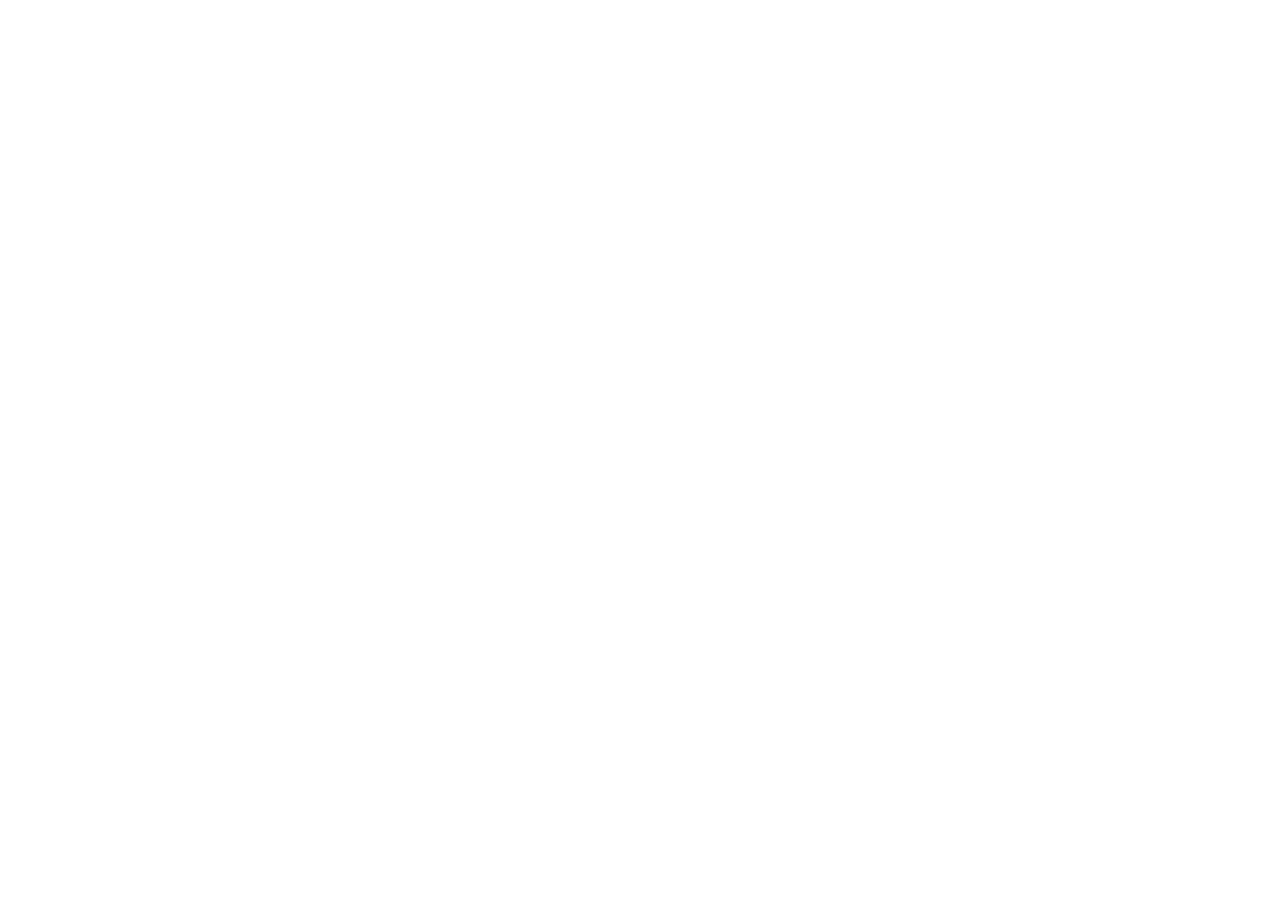
==== index.html @ 8aafa3b3 "added roboto api and fontawesome api. Also I added the ACM intro text to the home page" ====
<!doctype html>
<html class="no-js" lang="en" ng-app="ACM-UTSA">
    <head>
        <meta charset="utf-8">
        <meta http-equiv="x-ua-compatible" content="ie=edge">
        <title></title>
        <meta name="description" content="">
        <meta name="viewport" content="width=device-width, initial-scale=1">

        <link rel="apple-touch-icon" href="apple-touch-icon.png">
        <!-- Place favicon.ico in the root directory -->

        <!-- <link rel="stylesheet" href="css/normalize.css"> -->
        <link href="font-awesome/css/font-awesome.min.css" rel="stylesheet" type="text/css">
        <link href='https://fonts.googleapis.com/css?family=Roboto:400,400italic' rel='stylesheet' type='text/css'>
        <link rel="stylesheet" href="css/bootstrap/css/bootstrap.min.css">
        <link rel="stylesheet" href="css/main.css">
        <link rel="stylesheet" href="css/style.css">
        <script src="js/vendor/modernizr-2.8.3.min.js"></script>
    </head>
    <body>
        <!--[if lt IE 8]>
            <p class="browserupgrade">You are using an <strong>outdated</strong> browser. Please <a href="http://browsehappy.com/">upgrade your browser</a> to improve your experience.</p>
        <![endif]-->
        <div navbar></div>

        <div ui-view></div>
        <script src="/js/vendor/jquery-2.1.4.min.js"></script>
        <script src="/js/vendor/angular-1.4.6.min.js"></script>
        <script src="/js/vendor/angular-ui-router-0.2.15.min.js"></script>
        <script src="/js/app.js"></script>
        <script src="/js/appRoutes.js"></script>
        <script src="/js/vendor/bootstrap.min.js"></script>
        <script src="js/plugins.js"></script>
        <script src="js/main.js"></script>
        <script src="js/footer.js"></script>
        <script src="js/navbar.js"></script>
<!--        <script src="js/navbar2.js"></script>  add this back in when navbars swap properly -->


        <!-- Google Analytics: change UA-XXXXX-X to be your site's ID. -->
        <script>
            (function(b,o,i,l,e,r){b.GoogleAnalyticsObject=l;b[l]||(b[l]=
            function(){(b[l].q=b[l].q||[]).push(arguments)});b[l].l=+new Date;
            e=o.createElement(i);r=o.getElementsByTagName(i)[0];
            e.src='https://www.google-analytics.com/analytics.js';
            r.parentNode.insertBefore(e,r)}(window,document,'script','ga'));
            ga('create','UA-71408623-1','auto');ga('send','pageview');
        </script>
    </body>

</html>
---- css/main.css ----
/*
 * What follows is the result of much research on cross-browser styling.
 * Credit left inline and big thanks to Nicolas Gallagher, Jonathan Neal,
 * Kroc Camen, and the H5BP dev community and team.
 */

/* ==========================================================================
   Base styles: opinionated defaults
   ========================================================================== */

html {
    font-family: Roboto,"Helvetica Neue",Helvetica,Arial,sans-serif;
    color: #222;
    font-size: 1em;
    line-height: 1.4;
}

/*
 * Remove text-shadow in selection highlight:
 * https://twitter.com/miketaylr/status/12228805301
 *
 * These selection rule sets have to be separate.
 * Customize the background color to match your design.
 */

::selection {
    background: #b3d4fc;
    text-shadow: none;
}

/*
 * A better looking default horizontal rule
 */

hr {
    display: block;
    height: 1px;
    border: 0;
    border-top: 1px solid #ccc;
    margin: 1em 0;
    padding: 0;
}

/*
 * Remove the gap between audio, canvas, iframes,
 * images, videos and the bottom of their containers:
 * https://github.com/h5bp/html5-boilerplate/issues/440
 */

audio,
canvas,
iframe,
img,
svg,
video {
    vertical-align: middle;
}

/*
 * Remove default fieldset styles.
 */

fieldset {
    border: 0;
    margin: 0;
    padding: 0;
}

/*
 * Allow only vertical resizing of textareas.
 */

textarea {
    resize: vertical;
}

/* ==========================================================================
   Browser Upgrade Prompt
   ========================================================================== */

.browserupgrade {
    margin: 0.2em 0;
    background: #ccc;
    color: #000;
    padding: 0.2em 0;
}

/* ==========================================================================
   Author's custom styles
   ========================================================================== */
a:link {
    text-decoration: inherit;
}



/* ==========================================================================
   Helper classes
   ========================================================================== */

/*
 * Hide visually and from screen readers:
 */

.hidden {
    display: none !important;
}

/*
 * Hide only visually, but have it available for screen readers:
 * http://snook.ca/archives/html_and_css/hiding-content-for-accessibility
 */

.visuallyhidden {
    border: 0;
    clip: rect(0 0 0 0);
    height: 1px;
    margin: -1px;
    overflow: hidden;
    padding: 0;
    position: absolute;
    width: 1px;
}

/*
 * Extends the .visuallyhidden class to allow the element
 * to be focusable when navigated to via the keyboard:
 * https://www.drupal.org/node/897638
 */

.visuallyhidden.focusable:active,
.visuallyhidden.focusable:focus {
    clip: auto;
    height: auto;
    margin: 0;
    overflow: visible;
    position: static;
    width: auto;
}

/*
 * Hide visually and from screen readers, but maintain layout
 */

.invisible {
    visibility: hidden;
}

/*
 * Clearfix: contain floats
 *
 * For modern browsers
 * 1. The space content is one way to avoid an Opera bug when the
 *    `contenteditable` attribute is included anywhere else in the document.
 *    Otherwise it causes space to appear at the top and bottom of elements
 *    that receive the `clearfix` class.
 * 2. The use of `table` rather than `block` is only necessary if using
 *    `:before` to contain the top-margins of child elements.
 */

.clearfix:before,
.clearfix:after {
    content: " "; /* 1 */
    display: table; /* 2 */
}

.clearfix:after {
    clear: both;
}

/* ==========================================================================
   EXAMPLE Media Queries for Responsive Design.
   These examples override the primary ('mobile first') styles.
   Modify as content requires.
   ========================================================================== */

@media only screen and (min-width: 35em) {
    /* Style adjustments for viewports that meet the condition */
}

@media print,
       (min-resolution: 1.25dppx),
       (min-resolution: 120dpi) {
    /* Style adjustments for high resolution devices */
}

/* ==========================================================================
   Print styles.
   Inlined to avoid the additional HTTP request:
   http://www.phpied.com/delay-loading-your-print-css/
   ========================================================================== */

@media print {
    *,
    *:before,
    *:after,
    *:first-letter,
    *:first-line {
        background: transparent !important;
        color: #000 !important; /* Black prints faster:
                                   http://www.sanbeiji.com/archives/953 */
        box-shadow: none !important;
        text-shadow: none !important;
    }

    a,
    a:visited {
        text-decoration: underline;
    }

    a[href]:after {
        content: " (" attr(href) ")";
    }

    abbr[title]:after {
        content: " (" attr(title) ")";
    }

    /*
     * Don't show links that are fragment identifiers,
     * or use the `javascript:` pseudo protocol
     */

    a[href^="#"]:after,
    a[href^="javascript:"]:after {
        content: "";
    }

    pre,
    blockquote {
        border: 1px solid #999;
        page-break-inside: avoid;
    }

    /*
     * Printing Tables:
     * http://css-discuss.incutio.com/wiki/Printing_Tables
     */

    thead {
        display: table-header-group;
    }

    tr,
    img {
        page-break-inside: avoid;
    }

    img {
        max-width: 100% !important;
    }

    p,
    h2,
    h3 {
        orphans: 3;
        widows: 3;
    }

    h2,
    h3 {
        page-break-after: avoid;
    }
}
---- css/style.css ----
.intro {
    display: table;
    background: url(../img/Jumbotron.jpg) no-repeat bottom center scroll;
    position: absolute;
    width: 100%;
    height: 100%;
    padding: 100px 0;
    text-align: center;
    color: #fff;
    background-color: #000;
    -webkit-background-size: cover;
    -moz-background-size: cover;
    background-size: cover;
    -o-background-size: cover;
}

.intro .intro-body {
    display: table-cell;
    vertical-align: middle;
}

.intro .intro-body .brand-heading {
    font-size: 40px;
}

.intro .intro-body .intro-text {
    font-size: 18px;
}

@media(min-width:768px) {
    .intro {
        height: 100%;
        padding: 0;
    }

    .intro .intro-body .brand-heading {
        font-size: 100px;
    }

    .intro .intro-body .intro-text {
        font-size: 26px;
    }
}

.btn-circle {
    width: 70px;
    height: 70px;
    margin-top: 15px;
    padding: 7px 16px;
    border: 2px solid #fff;
    border-radius: 100%!important;
    font-size: 40px;
    color: #fff;
    background: 0 0;
    -webkit-transition: background .3s ease-in-out;
    -moz-transition: background .3s ease-in-out;
    transition: background .3s ease-in-out;
}

.btn-circle:hover,
.btn-circle:focus {
    outline: 0;
    color: #fff;
    background: rgba(255,255,255,.1);
}

.btn-circle i.animated {
    -webkit-transition-property: -webkit-transform;
    -webkit-transition-duration: 1s;
    -moz-transition-property: -moz-transform;
    -moz-transition-duration: 1s;
}

.btn-circle:hover i.animated {
    -webkit-animation-name: pulse;
    -moz-animation-name: pulse;
    -webkit-animation-duration: 1.5s;
    -moz-animation-duration: 1.5s;
    -webkit-animation-iteration-count: infinite;
    -moz-animation-iteration-count: infinite;
    -webkit-animation-timing-function: linear;
    -moz-animation-timing-function: linear;
}












p {
    font-family: Roboto,"Helvetica Neue",Helvetica,Arial,sans-serif;
    font-size: 18px;
    line-height: 1.5;
}

html {
    font-family: Roboto,"Helvetica Neue",Helvetica,Arial,sans-serif;
} 

body {
    background-color: #fff;
    padding-top: 50px;
    font-family: Roboto,"Helvetica Neue",Helvetica,Arial,sans-serif;
}

h1,h2,h3,h4,h5,h6 {
    color :#f15a22;
    margin: 0 0 25px;
    text-transform: uppercase;
    font-family: Roboto,"Helvetica Neue",Helvetica,Arial,sans-serif;
    letter-spacing: 1px;
}
#calendar {
    background-color: #fff;
}
#officers {
    background-color: #fff;
}
#officers h3 {
    margin: 5px 0 5px;
    font-size: 20px;
}

/*
.cover-picture{
    position: absolute;
    width: 100%;
    height: 100%;
    background: url('../img/Jumbotron.jpg');
    background-size: cover;
}
*/

.cover-text {
    position: absolute;
    text-align: center;
    left:5%;
    top:20%;
}

.media{
    text-align: center;
}

@font-face {
  font-family:'robo';
  src: url('/fonts/robofan.otf');
}
.navbar-transparent {
    font-family: Roboto,"Helvetica Neue",Helvetica,Arial,sans-serif;
    text-transform: uppercase;
    background-color: transparent;
    border: none;
    color: #fff;
}
.navbar-right .social-button a {
    padding:0;
    margin:0;
    padding-top: 4%;
}
.navbar-brand {
    padding: 0;
}

.jumbo-text {
  font-family: 'robo';
  color: black;
}
.jumbo-header {
  font-size:20em;
}
.jumbo-content{
  font-size:10em;
}
.well {
    background-color: #eee;
}
.form-well{
    position: relative;
    left:17%;
    border:1px solid #0c2340;
}
.ng-scope{
    background-color: #0c2340;
}
.content-area {
    background-color: #0c2340;
    color: #fff;
    position: absolute;
    top: 100%;
    width: 100%;
    text-align: center;
}
.content-box-left {
    background-color: #f15a22;
    color: #000;
    padding-top:5%;
    padding-left: 5%;
    padding-right: 5%;
    height: 350px;
}
.content-box-left h4 {
    color: #0c2340;
}
.content-box-right {
    background-color: #0c2340;
    color: #fff;
    padding-top:5%;
    padding-left: 5%;
    padding-right: 5%;
    height: 350px;
}
.content-box-left img {
    width: 100%;
    height: auto;
}
.content-box-right img {
    width: 100%;
    height: auto;
}
.content-box-left p {
    text-align: right;
}
.content-box-right p {
    text-align: left;
}
.info-item {
    margin-bottom: 25px;
}
.officer-item {
    margin-bottom: 25px;
}
.text-center {
    text-align:center;
}
.text-center li{
    margin: 0 auto;
    list-style-position: inside;
}
.footer{
    color: #fff;
    padding-top: 15px;
    padding-bottom: 10px;
}
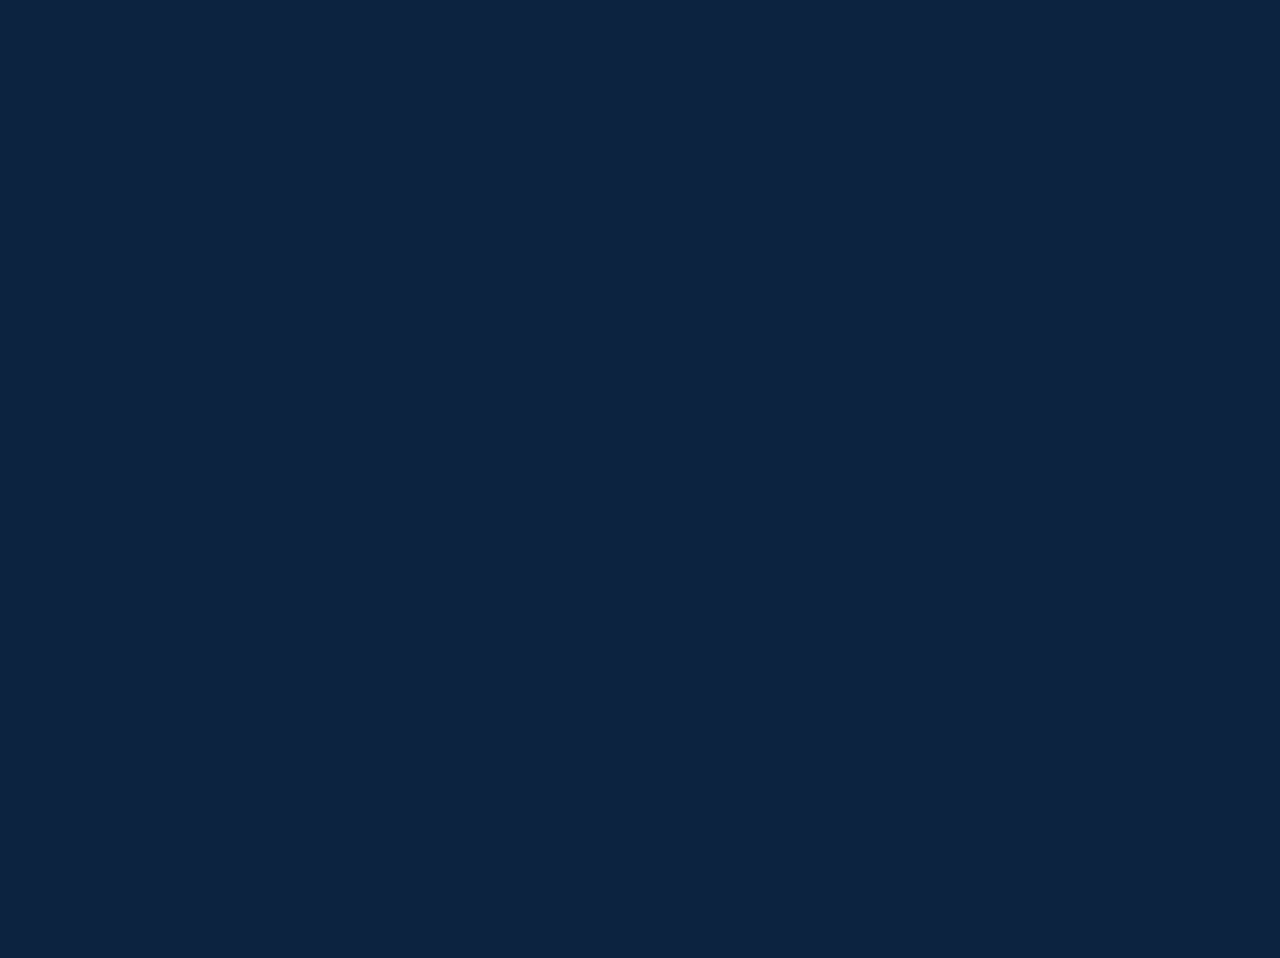
==== commit 4fd4b40a: "added files for Tristan" ====
--- a/index.html
+++ b/index.html
@@ -14,23 +14,24 @@
         <link href="font-awesome/css/font-awesome.min.css" rel="stylesheet" type="text/css">
         <link href='https://fonts.googleapis.com/css?family=Roboto:400,400italic' rel='stylesheet' type='text/css'>
         <link rel="stylesheet" href="css/bootstrap/css/bootstrap.min.css">
+        <link rel="stylesheet" href="css/acmutsa.css">
         <link rel="stylesheet" href="css/main.css">
         <link rel="stylesheet" href="css/style.css">
         <script src="js/vendor/modernizr-2.8.3.min.js"></script>
     </head>
-    <body>
+    <body data-spy="scroll" data-target=".navbar-default" data-offset="50px">
         <!--[if lt IE 8]>
             <p class="browserupgrade">You are using an <strong>outdated</strong> browser. Please <a href="http://browsehappy.com/">upgrade your browser</a> to improve your experience.</p>
         <![endif]-->
         <div navbar></div>
 
         <div ui-view></div>
-        <script src="/js/vendor/jquery-2.1.4.min.js"></script>
-        <script src="/js/vendor/angular-1.4.6.min.js"></script>
-        <script src="/js/vendor/angular-ui-router-0.2.15.min.js"></script>
-        <script src="/js/app.js"></script>
-        <script src="/js/appRoutes.js"></script>
-        <script src="/js/vendor/bootstrap.min.js"></script>
+        <script src="js/vendor/jquery-2.1.4.min.js"></script>
+        <script src="js/vendor/angular-1.4.6.min.js"></script>
+        <script src="js/vendor/angular-ui-router-0.2.15.min.js"></script>
+        <script src="js/vendor/bootstrap.min.js"></script>
+        <script src="js/app.js"></script>
+        <script src="js/appRoutes.js"></script>
         <script src="js/plugins.js"></script>
         <script src="js/main.js"></script>
         <script src="js/footer.js"></script>
--- a/css/acmutsa.css
+++ b/css/acmutsa.css
@@ -0,0 +1,379 @@
+/**************************************************************************
+    acm-utsa website css file				December 15, 2015
+**************************************************************************/
+
+body {
+    width: 100%;
+    height: 100%;
+    font-family: Roboto,"Helvetica Neue",Helvetica,Arial,sans-serif;
+    color: #fff;
+    background-color: #0C2340;
+}
+
+html {
+    width: 100%;
+    height: 100%;
+}
+
+h1,
+h2,
+h3,
+h4,
+h5,
+h6 {
+    color: #F15A22;
+    margin: 0 0 35px;
+    text-transform: uppercase;
+    font-family: Roboto,"Helvetica Neue",Helvetica,Arial,sans-serif;
+    font-weight: 700;
+    letter-spacing: 1px;
+}
+
+p {
+    margin: 0 0 25px;
+    font-size: 18px;
+    line-height: 1.5;
+}
+
+@media(min-width:768px) {
+    p {
+        margin: 0 0 35px;
+        font-size: 20px;
+        line-height: 1.6;
+    }
+}
+
+a {
+    color: #f15a22;
+    -webkit-transition: all .2s ease-in-out;
+    -moz-transition: all .2s ease-in-out;
+    transition: all .2s ease-in-out;
+}
+
+a:hover,
+a:focus {
+    text-decoration: none;
+    color: #0c2340;
+}
+
+.light {
+    font-weight: 400;
+}
+
+.navbar-custom {
+    margin-bottom: 0;
+    border-bottom: 1px solid rgba(255,255,255,.3);
+    text-transform: uppercase;
+    font-family: Roboto,"Helvetica Neue",Helvetica,Arial,sans-serif;
+    background-color: #000;
+}
+
+.navbar-custom .navbar-brand {
+    font-weight: 700;
+}
+
+.navbar-custom .navbar-brand:focus {
+    outline: 0;
+}
+
+.navbar-custom .navbar-brand .navbar-toggle {
+    padding: 4px 6px;
+    font-size: 16px;
+    color: #fff;
+}
+
+.navbar-custom .navbar-brand .navbar-toggle:focus,
+.navbar-custom .navbar-brand .navbar-toggle:active {
+    outline: 0;
+}
+
+.navbar-custom a {
+    color: #fff;
+}
+
+.navbar-custom .nav li a {
+    -webkit-transition: background .3s ease-in-out;
+    -moz-transition: background .3s ease-in-out;
+    transition: background .3s ease-in-out;
+}
+
+.navbar-custom .nav li a:hover {
+    outline: 0;
+    color: rgba(255,255,255,.8);
+    background-color: transparent;
+}
+
+.navbar-custom .nav li a:focus,
+.navbar-custom .nav li a:active {
+    outline: 0;
+    background-color: transparent;
+}
+
+.navbar-custom .nav li.active {
+    outline: 0;
+}
+
+.navbar-custom .nav li.active a {
+    background-color: rgba(255,255,255,.3);
+}
+
+.navbar-custom .nav li.active a:hover {
+    color: #fff;
+}
+
+@media(min-width:768px) {
+    .navbar-custom {
+        padding: 20px 0;
+        border-bottom: 0;
+        letter-spacing: 1px;
+        background: 0 0;
+        -webkit-transition: background .5s ease-in-out,padding .5s ease-in-out;
+        -moz-transition: background .5s ease-in-out,padding .5s ease-in-out;
+        transition: background .5s ease-in-out,padding .5s ease-in-out;
+    }
+
+    .navbar-custom.top-nav-collapse {
+        padding: 0;
+        border-bottom: 1px solid rgba(255,255,255,.3);
+        background: #000;
+    }
+}
+
+.intro {
+    display: table;
+    width: 100%;
+    height: auto;
+    padding: 100px 0;
+    text-align: center;
+    color: #fff;
+    background: url(../img/Jumbotron.jpg) no-repeat bottom center scroll;
+    background-color: #000;
+    -webkit-background-size: cover;
+    -moz-background-size: cover;
+    background-size: cover;
+    -o-background-size: cover;
+}
+
+.intro .intro-body {
+    display: table-cell;
+    vertical-align: middle;
+}
+
+.intro .intro-body .brand-heading {
+    font-size: 40px;
+}
+
+.intro .intro-body .intro-text {
+    font-size: 18px;
+}
+
+@media(min-width:768px) {
+    .intro {
+        height: 100%;
+        padding: 0;
+    }
+
+    .intro .intro-body .brand-heading {
+        font-size: 100px;
+    }
+
+    .intro .intro-body .intro-text {
+        font-size: 26px;
+    }
+}
+
+.btn-circle {
+    width: 70px;
+    height: 70px;
+    margin-top: 15px;
+    padding: 7px 16px;
+    border: 2px solid #fff;
+    border-radius: 100%!important;
+    font-size: 40px;
+    color: #fff;
+    background: 0 0;
+    -webkit-transition: background .3s ease-in-out;
+    -moz-transition: background .3s ease-in-out;
+    transition: background .3s ease-in-out;
+}
+
+.btn-circle:hover,
+.btn-circle:focus {
+    outline: 0;
+    color: #fff;
+    background: rgba(255,255,255,.1);
+}
+
+.btn-circle i.animated {
+    -webkit-transition-property: -webkit-transform;
+    -webkit-transition-duration: 1s;
+    -moz-transition-property: -moz-transform;
+    -moz-transition-duration: 1s;
+}
+
+.btn-circle:hover i.animated {
+    -webkit-animation-name: pulse;
+    -moz-animation-name: pulse;
+    -webkit-animation-duration: 1.5s;
+    -moz-animation-duration: 1.5s;
+    -webkit-animation-iteration-count: infinite;
+    -moz-animation-iteration-count: infinite;
+    -webkit-animation-timing-function: linear;
+    -moz-animation-timing-function: linear;
+}
+
+@-webkit-keyframes pulse {    
+    0% {
+        -webkit-transform: scale(1);
+        transform: scale(1);
+    }
+
+    50% {
+        -webkit-transform: scale(1.2);
+        transform: scale(1.2);
+    }
+
+    100% {
+        -webkit-transform: scale(1);
+        transform: scale(1);
+    }
+}
+
+@-moz-keyframes pulse {    
+    0% {
+        -moz-transform: scale(1);
+        transform: scale(1);
+    }
+
+    50% {
+        -moz-transform: scale(1.2);
+        transform: scale(1.2);
+    }
+
+    100% {
+        -moz-transform: scale(1);
+        transform: scale(1);
+    }
+}
+
+.content-section {
+    padding-top: 10px;
+}
+
+.events-section {
+    width: 100%;
+    padding: 50px 0;
+    color: #000;
+    /* background: url(../img/ClassroomLight.jpg) no-repeat center center scroll; */
+    background-color: #fff;
+    -webkit-background-size: cover;
+    -moz-background-size: cover;
+    background-size: cover;
+    -o-background-size: cover;
+}
+
+#calendar {
+    max-width: 1200px;
+    width: 100%;
+    max-height: 700px;
+    background-color: #0C2340;
+}
+
+#contact {
+    width: 100%;
+    margin-top: 75px;
+    padding-bottom: 75px;
+    background-color: #fff;
+    color: #000;
+}
+
+@media(min-width:767px) {
+    .content-section {
+        padding-top: 75px;
+    }
+
+    .events-section {
+        padding: 75px 0;
+    }
+
+    #calendar {
+        max-height: 700px;
+    }
+}
+
+.btn {
+    border-radius: 0;
+    text-transform: uppercase;
+    font-family: Roboto,"Helvetica Neue",Helvetica,Arial,sans-serif;
+    font-weight: 400;
+    -webkit-transition: all .3s ease-in-out;
+    -moz-transition: all .3s ease-in-out;
+    transition: all .3s ease-in-out;
+}
+
+.btn-default {
+    border: 1px solid #f15a22;
+    color: #f15a22;
+    background-color: transparent;
+}
+
+.btn-default:hover,
+.btn-default:focus {
+    border: 1px solid #42dca3;
+    outline: 0;
+    color: #fff;
+    background-color: #0c2340;
+}
+
+ul.banner-social-buttons {
+    margin-top: 0;
+}
+
+@media(max-width:1199px) {
+    ul.banner-social-buttons {
+        margin-top: 15px;
+    }
+}
+
+@media(max-width:767px) {
+    ul.banner-social-buttons li {
+        display: block;
+        margin-bottom: 20px;
+        padding: 0;
+    }
+
+    ul.banner-social-buttons li:last-child {
+        margin-bottom: 0;
+    }
+}
+
+footer {
+    padding-top: 15px;
+}
+
+footer p {
+}
+
+::-moz-selection {
+    text-shadow: none;
+    background: #fcfcfc;
+    background: rgba(255,255,255,.2);
+}
+
+::selection {
+    text-shadow: none;
+    background: #fcfcfc;
+    background: rgba(255,255,255,.2);
+}
+
+img::selection {
+    background: 0 0;
+}
+
+img::-moz-selection {
+    background: 0 0;
+}
+
+body {
+    webkit-tap-highlight-color: rgba(255,255,255,.2);
+}
--- a/css/style.css
+++ b/css/style.css
@@ -1,12 +1,113 @@
+p {
+    font-family: Roboto,"Helvetica Neue",Helvetica,Arial,sans-serif;
+    font-size: 18px;
+    line-height: 1.5;
+}
+
+html {
+    font-family: Roboto,"Helvetica Neue",Helvetica,Arial,sans-serif;
+} 
+
+body {
+    padding-top: 50px;
+    font-family: Roboto,"Helvetica Neue",Helvetica,Arial,sans-serif;
+}
+
+h1,h2,h3,h4,h5,h6 {
+    color :#f15a22;
+    margin: 0 0 25px;
+    text-transform: uppercase;
+    font-family: Roboto,"Helvetica Neue",Helvetica,Arial,sans-serif;
+    letter-spacing: 1px;
+}
+hr {
+    max-width: 900px;
+}
+
+h3 hr {
+    max-width: 250px;
+}
+
+
+
+
+#masthead { 
+ min-height:250px;
+}
+
+#masthead h1 {
+ font-size: 30px;
+ line-height: 1;
+ padding-top:20px;
+}
+
+#masthead .well {
+ margin-top:8%;
+}
+
+@media screen and (min-width: 768px) {
+  #masthead h1 {
+    font-size: 50px;
+  }
+}
+.navbar-bright {
+ background-color:#111155;
+ color:#fff;
+}
+
+.affix-top,.affix{
+ position: static;
+}
+
+@media (min-width: 979px) {
+  #sidebar.affix-top {
+    position: static;
+        margin-top:30px;
+        width:228px;
+  }
+  
+  #sidebar.affix {
+    position: fixed;
+    top:70px;
+    width:228px;
+  }
+}
+
+#sidebar li.active {
+  border:0 #eee solid;
+  border-right-width:5px;
+}
+
+
+
+
+
+.media {
+    font-family: Roboto,"Helvetica Neue",Helvetica,Arial,sans-serif;
+}
+.media-heading small {
+    color: #f15a22;
+}
+.media-list li{
+    padding-bottom: 35px;
+}
+.media-body{
+    text-align: center;
+    height: 250px;
+}
+.media img {
+    width: 300px; 
+    height: auto;
+}
+
 .intro {
     display: table;
+    width: 100%;
+    height: auto;
+    padding: 100px 0;
+    text-align: center;
+    color: #fff;
     background: url(../img/Jumbotron.jpg) no-repeat bottom center scroll;
-    position: absolute;
-    width: 100%;
-    height: 100%;
-    padding: 100px 0;
-    text-align: center;
-    color: #fff;
     background-color: #000;
     -webkit-background-size: cover;
     -moz-background-size: cover;
@@ -42,79 +143,8 @@
     }
 }
 
-.btn-circle {
-    width: 70px;
-    height: 70px;
-    margin-top: 15px;
-    padding: 7px 16px;
-    border: 2px solid #fff;
-    border-radius: 100%!important;
-    font-size: 40px;
-    color: #fff;
-    background: 0 0;
-    -webkit-transition: background .3s ease-in-out;
-    -moz-transition: background .3s ease-in-out;
-    transition: background .3s ease-in-out;
-}
-
-.btn-circle:hover,
-.btn-circle:focus {
-    outline: 0;
-    color: #fff;
-    background: rgba(255,255,255,.1);
-}
-
-.btn-circle i.animated {
-    -webkit-transition-property: -webkit-transform;
-    -webkit-transition-duration: 1s;
-    -moz-transition-property: -moz-transform;
-    -moz-transition-duration: 1s;
-}
-
-.btn-circle:hover i.animated {
-    -webkit-animation-name: pulse;
-    -moz-animation-name: pulse;
-    -webkit-animation-duration: 1.5s;
-    -moz-animation-duration: 1.5s;
-    -webkit-animation-iteration-count: infinite;
-    -moz-animation-iteration-count: infinite;
-    -webkit-animation-timing-function: linear;
-    -moz-animation-timing-function: linear;
-}
-
-
-
-
-
-
-
-
-
-
-
-
-p {
-    font-family: Roboto,"Helvetica Neue",Helvetica,Arial,sans-serif;
-    font-size: 18px;
-    line-height: 1.5;
-}
-
-html {
-    font-family: Roboto,"Helvetica Neue",Helvetica,Arial,sans-serif;
-} 
-
-body {
-    background-color: #fff;
-    padding-top: 50px;
-    font-family: Roboto,"Helvetica Neue",Helvetica,Arial,sans-serif;
-}
-
-h1,h2,h3,h4,h5,h6 {
-    color :#f15a22;
-    margin: 0 0 25px;
-    text-transform: uppercase;
-    font-family: Roboto,"Helvetica Neue",Helvetica,Arial,sans-serif;
-    letter-spacing: 1px;
+#socialmedia{
+    text-align: center;
 }
 #calendar {
     background-color: #fff;
@@ -126,8 +156,17 @@
     margin: 5px 0 5px;
     font-size: 20px;
 }
-
-/*
+#officers p {
+    color: #000;
+}
+#info-item{
+    margin-bottom: 25px;
+}
+.acminfo{
+    font-size: 100px;
+    text-lign: center;
+}
+
 .cover-picture{
     position: absolute;
     width: 100%;
@@ -135,7 +174,6 @@
     background: url('../img/Jumbotron.jpg');
     background-size: cover;
 }
-*/
 
 .cover-text {
     position: absolute;
@@ -144,25 +182,19 @@
     top:20%;
 }
 
-.media{
-    text-align: center;
-}
 
 @font-face {
   font-family:'robo';
   src: url('/fonts/robofan.otf');
 }
+
+
 .navbar-transparent {
     font-family: Roboto,"Helvetica Neue",Helvetica,Arial,sans-serif;
     text-transform: uppercase;
     background-color: transparent;
     border: none;
     color: #fff;
-}
-.navbar-right .social-button a {
-    padding:0;
-    margin:0;
-    padding-top: 4%;
 }
 .navbar-brand {
     padding: 0;
@@ -186,9 +218,6 @@
     left:17%;
     border:1px solid #0c2340;
 }
-.ng-scope{
-    background-color: #0c2340;
-}
 .content-area {
     background-color: #0c2340;
     color: #fff;
@@ -198,7 +227,7 @@
     text-align: center;
 }
 .content-box-left {
-    background-color: #f15a22;
+    background-color: #fff;
     color: #000;
     padding-top:5%;
     padding-left: 5%;
@@ -244,7 +273,94 @@
     list-style-position: inside;
 }
 .footer{
-    color: #fff;
+    color: #f15a22;
+    background-color: #fff;
+    max-height: 174px;
     padding-top: 15px;
     padding-bottom: 10px;
 }
+
+
+
+/********
+        potential separate navbar for home page
+********/
+
+.navbar-custom {
+    margin-bottom: 0;
+    border-bottom: 1px solid rgba(255,255,255,.3);
+    text-transform: uppercase;
+    font-family: Roboto,"Helvetica Neue",Helvetica,Arial,sans-serif;
+    background-color: #000;
+}
+
+.navbar-custom .navbar-brand {
+    font-weight: 700;
+}
+
+.navbar-custom .navbar-brand:focus {
+    outline: 0;
+}
+
+.navbar-custom .navbar-brand .navbar-toggle {
+    font-size: 16px;
+    color: #fff;
+}
+
+.navbar-custom .navbar-brand .navbar-toggle:focus,
+.navbar-custom .navbar-brand .navbar-toggle:active {
+    outline: 0;
+}
+
+.navbar-custom a {
+    color: #fff;
+}
+
+.navbar-custom .nav li a {
+    -webkit-transition: background .3s ease-in-out;
+    -moz-transition: background .3s ease-in-out;
+    transition: background .3s ease-in-out;
+}
+
+.navbar-custom .nav li a:hover {
+    outline: 0;
+    color: rgba(255,255,255,.8);
+    background-color: transparent;
+}
+
+.navbar-custom .nav li a:focus,
+.navbar-custom .nav li a:active {
+    outline: 0;
+    background-color: transparent;
+}
+
+.navbar-custom .nav li.active {
+    outline: 0;
+}
+
+.navbar-custom .nav li.active a {
+    background-color: rgba(255,255,255,.3);
+}
+
+.navbar-custom .nav li.active a:hover {
+    color: #fff;
+}
+
+@media(min-width:768px) {
+    .navbar-custom {
+        padding: 20px 0;
+        border-bottom: 0;
+        letter-spacing: 1px;
+        background: 0 0;
+        -webkit-transition: background .5s ease-in-out,padding .5s ease-in-out;
+        -moz-transition: background .5s ease-in-out,padding .5s ease-in-out;
+        transition: background .5s ease-in-out,padding .5s ease-in-out;
+    }
+
+    .navbar-custom.top-nav-collapse {
+        padding: 0;
+        border-bottom: 1px solid rgba(255,255,255,.3);
+        background: #000;
+    }
+}
+
